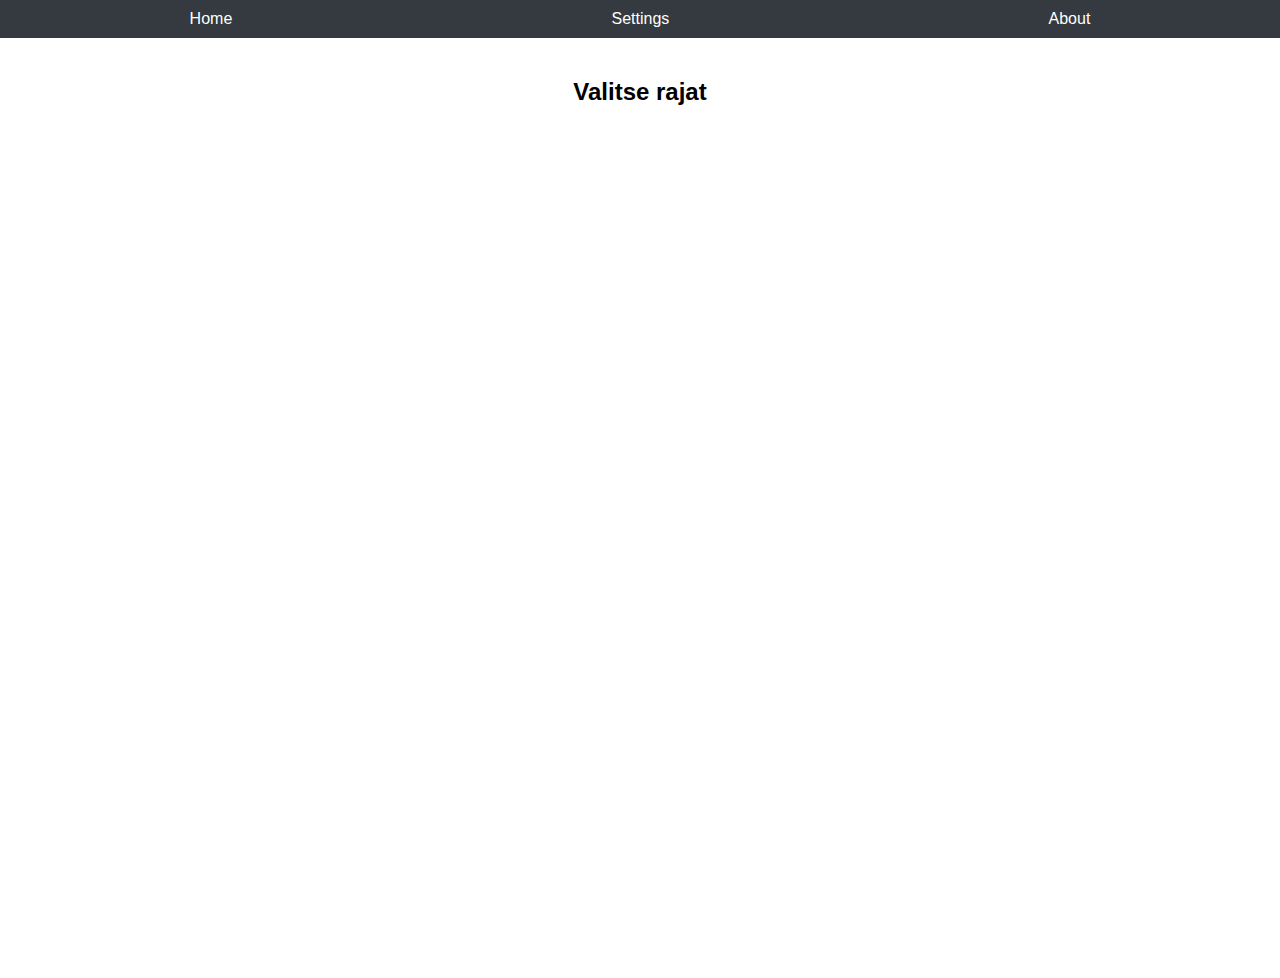
==== about.html @ 2891d56e "Lisätty settings-sivu" ====
<!DOCTYPE html>
<html lang="en">
<head>
    <meta charset="UTF-8">
    <meta name="viewport" content="width=device-width, initial-scale=1.0">
    <title>About</title>
    <link rel="stylesheet" href="/css/style.css">
</head>
<body>
    <nav id="menuBar">
        <a href="index.html">Home</a>
        <a href="settings.html">Settings</a>
        <a href="about.html">About</a>
    </nav>
    <div class="content-container">
    <div id="settingsText">
        <h2>Valitse rajat</h2>
    </div>
</body>
</html>
---- css/style.css ----
:root {
  --primary-color: #007bff; /* Pääväri painikkeille ja linkkeihin */
  --hover-color: #0056b3; /* Hover-väri painikkeille */
  --secondary-color: #6c757d; /* Toissijainen väri vähemmän tärkeille elementeille */
  --background-color: #ffffff; /* Taustaväri */
  --text-color: #212529; /* Tekstin väri */
  --table-header-color: #f8f9fa; /* Taulukon otsikon taustaväri */
  --table-row-hover-color: #f2f2f2; /* Taulukon rivin hover-väri */
  --menu-bar-color: #343a40; /* Menubar väri */
}

body,
#menuBar a {
  margin: 0;
  padding: 0;
  font-family: "Gill Sans", "Gill Sans MT", Calibri, "Trebuchet MS", sans-serif;
}

#menuBar {
  display: flex;
  flex-wrap: wrap;
  justify-content: space-around;
  background-color: var(--menu-bar-color);
  padding: 10px 0;
}

#notificationArea {
  padding: 10px;
  width: 90%;
  margin: 20px auto;
  background-color: #f44336; 
  color: white;
  text-align: center;
  display: none; /* Piilotetaan oletuksena */
}
#confirmMessageArea {
  padding: 10px;
  margin: 20px auto;
  width: 90%;
  border-radius: 20px;
  background-color: var(--menu-bar-color); 
  color: white;
  text-align: center;
  display: none; /* Piilotetaan oletuksena */
}

#menuBar a {
  color: white;
  text-decoration: none;
}

#menuBar a:hover {
  text-decoration: underline;
}

.content-container {
  display: flex;
  flex-direction: column;
  align-items: center;

  margin: 0 auto;
  max-width: 1200px; 
  min-height: 100vh;
  padding: 20px;
  background-color: var(--background-color);
}

#priceTable {
  margin-top: 20px;
  margin-bottom: 20px;
  font-size: 20px;
  text-align: center; 
  width: 100%; 
  max-width: 600px;
}

#priceTable table {
  
  margin: 0 auto; 
  border-collapse: collapse;
}

#priceTable table th,
#priceTable table td {
 
  border: 1px solid black;
  padding: 8px;
  text-align: center;
  background-color: #f0f4fa;
}

#priceTable table th {
  /* Otsikkorivin solujen tyylit */
  background-color: #f0f4fa;
}

.price-low {
  color: #2d844a;
}

.price-medium {
  color: #dd7a00;
}

.price-high {
  color: #ba0517;
}

button {
  margin-top: 5px;
  padding: 10px 20px;
  border-radius: 20px;
  background-color: var(--primary-color);
  border: none;
  color: white;
  cursor: pointer;
  transition: background-color 0.3s; 
}

button:hover {
  background-color: var(--hover-color);
}

button.selected {
  background-color: var(--hover-color);
}

#infoGrid {
  display: flex;
  flex-wrap: wrap;
  gap: 10px;
  padding: 10px;
}

#infoGrid div {
  padding: 10px;
  border: 1px solid #ddd;
  background-color: #f0f4fa;
}

#priceChart {
  margin-top: 20px;
  width: 100%;
}
#priceCanvas {
  background-color: #f0f4fa;
  margin-top: 20px;
  width: 90%;
  border: 1px solid #ddd;
}

@media screen and (min-width: 769px) {

  #priceChart, #priceCanvas {
      max-width: 900px;

  }
  #priceTable table {
    width: 100%;
    
  }
}
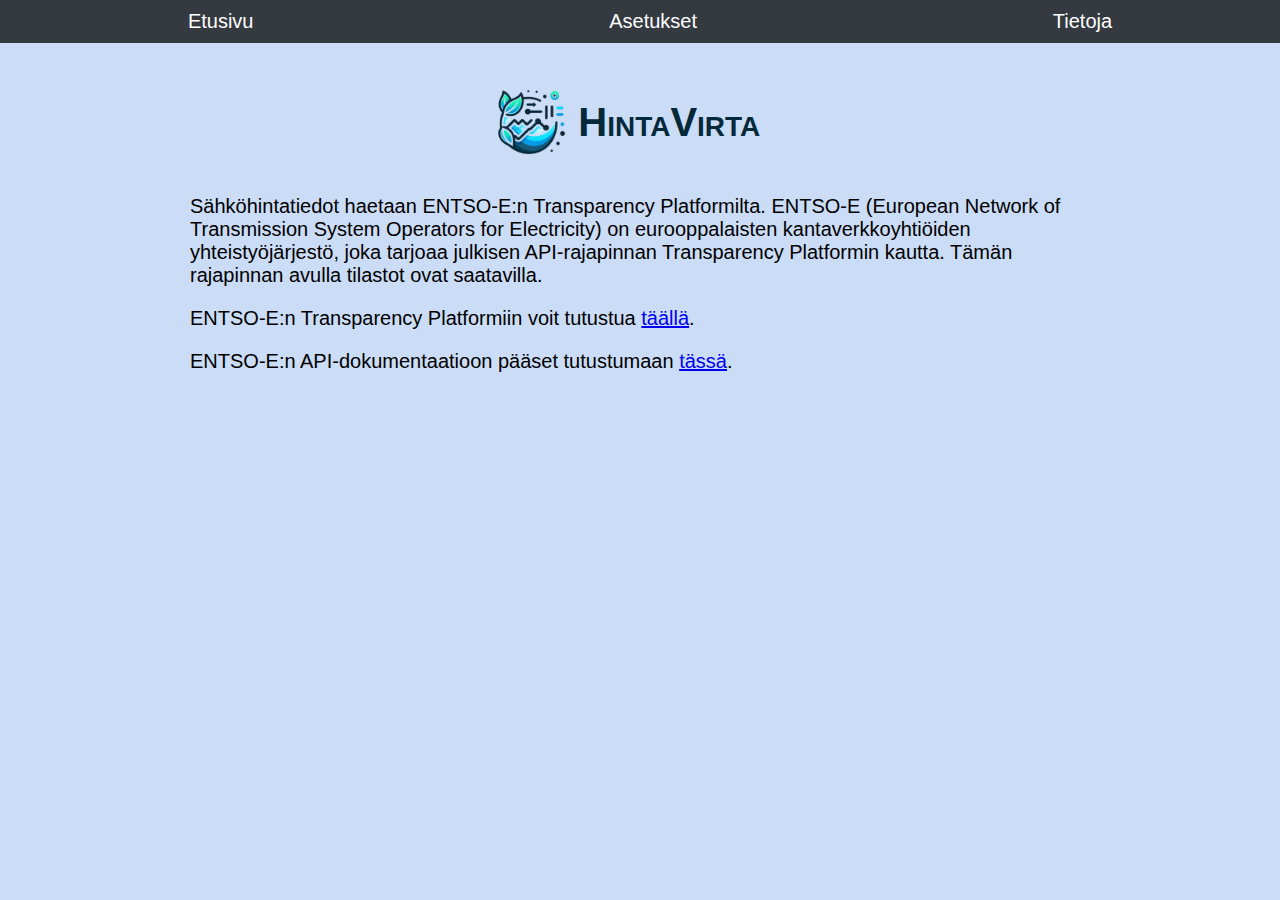
==== commit 3ef898ee: "lisätty esittely- ja ohjetekstit sivuille" ====
--- a/about.html
+++ b/about.html
@@ -3,18 +3,28 @@
 <head>
     <meta charset="UTF-8">
     <meta name="viewport" content="width=device-width, initial-scale=1.0">
-    <title>About</title>
+    <title>HintaVirta</title>
+    <link rel="icon" type="image/x-icon" href="/images/favicon.png">
     <link rel="stylesheet" href="/css/style.css">
 </head>
 <body>
     <nav id="menuBar">
-        <a href="index.html">Home</a>
-        <a href="settings.html">Settings</a>
-        <a href="about.html">About</a>
+        <a href="index.html">Etusivu</a>
+      <a href="settings.html">Asetukset</a>
+      <a href="about.html">Tietoja</a>
     </nav>
     <div class="content-container">
-    <div id="settingsText">
-        <h2>Valitse rajat</h2>
+        <div id="banner">
+            <div class="bannerItem"><img src="/images/favicon.png" alt="" class="logo"></div>
+            <div class="bannerItem"><h1>HintaVirta</h1></div>
+            
+          </div>
+          <div id="aboutText">
+            <p>Sähköhintatiedot haetaan ENTSO-E:n Transparency Platformilta. ENTSO-E (European Network of Transmission System Operators for Electricity) on eurooppalaisten kantaverkkoyhtiöiden yhteistyöjärjestö, joka tarjoaa julkisen API-rajapinnan Transparency Platformin kautta. Tämän rajapinnan avulla tilastot ovat saatavilla.</p>
+            <p>ENTSO-E:n Transparency Platformiin voit tutustua <a href="https://transparency.entsoe.eu/dashboard/show">täällä</a>.</p>
+  <p>ENTSO-E:n API-dokumentaatioon pääset tutustumaan <a href="https://transparency.entsoe.eu/content/static_content/Static%20content/web%20api/Guide.html">tässä</a>.</p>
+          </div>
+          
     </div>
 </body>
-</html>+</html>
--- a/css/style.css
+++ b/css/style.css
@@ -1,19 +1,68 @@
 :root {
-  --primary-color: #007bff; /* Pääväri painikkeille ja linkkeihin */
-  --hover-color: #0056b3; /* Hover-väri painikkeille */
-  --secondary-color: #6c757d; /* Toissijainen väri vähemmän tärkeille elementeille */
-  --background-color: #ffffff; /* Taustaväri */
-  --text-color: #212529; /* Tekstin väri */
-  --table-header-color: #f8f9fa; /* Taulukon otsikon taustaväri */
-  --table-row-hover-color: #f2f2f2; /* Taulukon rivin hover-väri */
-  --menu-bar-color: #343a40; /* Menubar väri */
+  --primary-color: #007bff;
+  --hover-color: #0056b3;
+  --secondary-color: #6c757d;
+  --background-color: #cbdcf6;
+  --text-color: #212529;
+  --table-header-color: #f0f4fa;
+  --table-cell-color: #f8f9fa;
+  --menu-bar-color: #343a40;
+  --button-color: #007bff;
+  --button-hover-color: #0056b3;
+  --alert-color: #f44336;
+  --element-border: 2px solid var(--secondary-color);
 }
 
-body,
-#menuBar a {
+html {
+  font-size: calc(80% + 0.8vmin);
+}
+
+.content-container {
+  display: flex;
+  flex-direction: column;
+  align-items: center;
+  margin: 0 auto;
+  max-width: 50rem;
+  padding: 3rem;
+}
+#banner {
+  /* padding-left: 5rem; */
+  padding-top: 0.5rem;
+  padding-right: 2rem;
+  width: 70%;
+  display: flex;
+  /* justify-content: flex-start; */
+  justify-content: center;
+  align-items: center; /* Keskittää lapset pystysuunnassa */
+  /* border: var(--element-border); */
+}
+.bannerItem {
+  /* border: var(--element-border); */
+  /* display: flex;  */
+  align-items: center;
+}
+
+.logo {
+  height: 5rem;
+  width: auto;
+}
+h1 {
+  white-space: nowrap;
+  overflow: hidden;
+  font-variant: small-caps;
+  color: #04293a;
+}
+
+#aboutText{
+  width: 90%;
+  margin-bottom: 1.5rem;
+}
+
+body {
   margin: 0;
   padding: 0;
   font-family: "Gill Sans", "Gill Sans MT", Calibri, "Trebuchet MS", sans-serif;
+  background-color: var(--background-color);
 }
 
 #menuBar {
@@ -21,27 +70,10 @@
   flex-wrap: wrap;
   justify-content: space-around;
   background-color: var(--menu-bar-color);
-  padding: 10px 0;
-}
-
-#notificationArea {
-  padding: 10px;
-  width: 90%;
-  margin: 20px auto;
-  background-color: #f44336; 
-  color: white;
-  text-align: center;
-  display: none; /* Piilotetaan oletuksena */
-}
-#confirmMessageArea {
-  padding: 10px;
-  margin: 20px auto;
-  width: 90%;
-  border-radius: 20px;
-  background-color: var(--menu-bar-color); 
-  color: white;
-  text-align: center;
-  display: none; /* Piilotetaan oletuksena */
+  padding: 0.5rem;
+  position: fixed;
+  width: 100%;
+  z-index: 1000;
 }
 
 #menuBar a {
@@ -53,111 +85,18 @@
   text-decoration: underline;
 }
 
-.content-container {
-  display: flex;
-  flex-direction: column;
-  align-items: center;
-
-  margin: 0 auto;
-  max-width: 1200px; 
-  min-height: 100vh;
-  padding: 20px;
-  background-color: var(--background-color);
+button {
+  /* margin-top: 5px; */
+  padding: 0.5rem 1rem;
+  border-radius: 10px;
+  background-color: var(--button-color);
+  border: none;
+  color: white;
+  transition: background-color 0.3s;
 }
 
-#priceTable {
-  margin-top: 20px;
-  margin-bottom: 20px;
-  font-size: 20px;
-  text-align: center; 
-  width: 100%; 
-  max-width: 600px;
+button:hover,
+button.selected {
+  background-color: var(--button-hover-color);
 }
 
-#priceTable table {
-  
-  margin: 0 auto; 
-  border-collapse: collapse;
-}
-
-#priceTable table th,
-#priceTable table td {
- 
-  border: 1px solid black;
-  padding: 8px;
-  text-align: center;
-  background-color: #f0f4fa;
-}
-
-#priceTable table th {
-  /* Otsikkorivin solujen tyylit */
-  background-color: #f0f4fa;
-}
-
-.price-low {
-  color: #2d844a;
-}
-
-.price-medium {
-  color: #dd7a00;
-}
-
-.price-high {
-  color: #ba0517;
-}
-
-button {
-  margin-top: 5px;
-  padding: 10px 20px;
-  border-radius: 20px;
-  background-color: var(--primary-color);
-  border: none;
-  color: white;
-  cursor: pointer;
-  transition: background-color 0.3s; 
-}
-
-button:hover {
-  background-color: var(--hover-color);
-}
-
-button.selected {
-  background-color: var(--hover-color);
-}
-
-#infoGrid {
-  display: flex;
-  flex-wrap: wrap;
-  gap: 10px;
-  padding: 10px;
-}
-
-#infoGrid div {
-  padding: 10px;
-  border: 1px solid #ddd;
-  background-color: #f0f4fa;
-}
-
-#priceChart {
-  margin-top: 20px;
-  width: 100%;
-}
-#priceCanvas {
-  background-color: #f0f4fa;
-  margin-top: 20px;
-  width: 90%;
-  border: 1px solid #ddd;
-}
-
-@media screen and (min-width: 769px) {
-
-  #priceChart, #priceCanvas {
-      max-width: 900px;
-
-  }
-  #priceTable table {
-    width: 100%;
-    
-  }
-}
-
